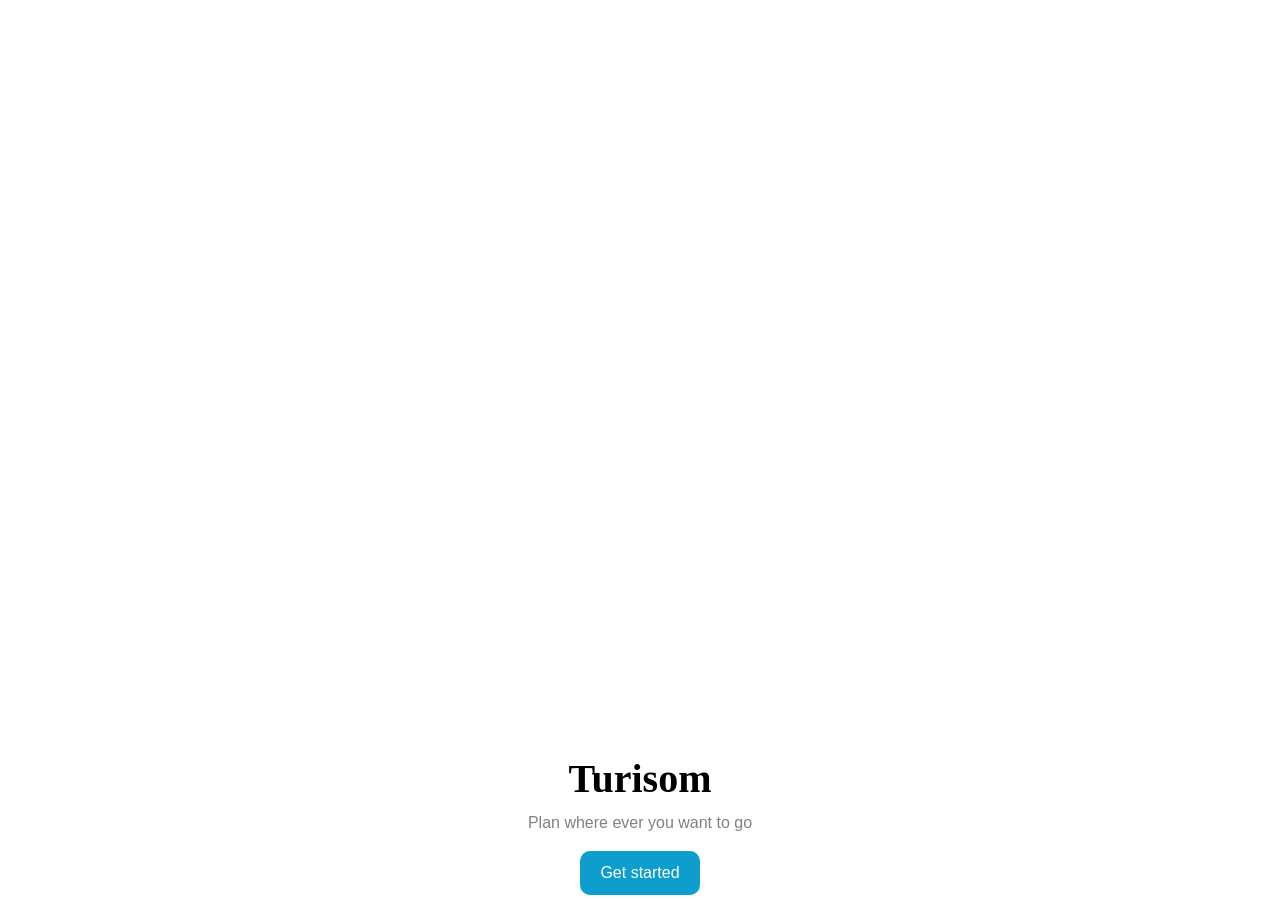
==== index.html @ 00fe44f4 "Initial website upload" ====
<!DOCTYPE html>
<html lang="en">
    <head>
        <link rel="stylesheet" href="https://stackpath.bootstrapcdn.com/bootstrap/4.5.2/css/bootstrap.min.css" integrity="sha384-JcKb8q3iqJ61gNV9KGb8thSsNjpSL0n8PARn9HuZOnIxN0hoP+VmmDGMN5t9UJ0Z" crossorigin="anonymous">
        <script src="https://code.jquery.com/jquery-3.5.1.slim.min.js" integrity="sha384-DfXdz2htPH0lsSSs5nCTpuj/zy4C+OGpamoFVy38MVBnE+IbbVYUew+OrCXaRkfj" crossorigin="anonymous"></script>
        <script src="https://cdn.jsdelivr.net/npm/popper.js@1.16.1/dist/umd/popper.min.js" integrity="sha384-9/reFTGAW83EW2RDu2S0VKaIzap3H66lZH81PoYlFhbGU+6BZp6G7niu735Sk7lN" crossorigin="anonymous"></script>
        <script src="https://stackpath.bootstrapcdn.com/bootstrap/4.5.2/js/bootstrap.min.js" integrity="sha384-B4gt1jrGC7Jh4AgTPSdUtOBvfO8shuf57BaghqFfPlYxofvL8/KUEfYiJOMMV+rV" crossorigin="anonymous"></script>
        <meta charset="utf-8">
        <meta name="viewport" content="width=device-width,initial-scale=1">
        <title>Turism</title>
        <link rel="stylesheet" href="style.css">
    </head>
    <body>

        <div class="bg-container c1">
            <div class="card1">
                <h1 class="mainhead">Turisom</h1>
                <p class="para">Plan where ever you want to go</p>
                <button onclick="goToSecondPage()"  class="button">Get started</button>
            </div>
        </div>



    <script>
    function goToSecondPage() {
        window.location.href = "favorateplace.html";
    }
    </script>
    </body>
</html>
---- style.css ----
.bg-container{
    background-image: url("https://d2clawv67efefq.cloudfront.net/ccbp-static-website/ocean.jpg");
    height: 100vh;
    
    background-size: cover;
    
    
}
.card1
{
    text-align: center;
    background-color: white;
    width: 100vw;
    border-top-left-radius: 15px;
    border-top-right-radius: 15px;
    padding: 5px;
    
    
}
.c1{
    display: flex;
    flex-direction: column;
    justify-content: flex-end;
}
.mainhead{
    color: black;
    font-family: "roboto";
    font-weight: bold;
}
.para
{
    color: gray;
}
.button
{
    background-color: rgb(13, 158, 206);
    color: white;
    padding: 10px 20px;
    border-radius: 10px;
    border: none;
    
}
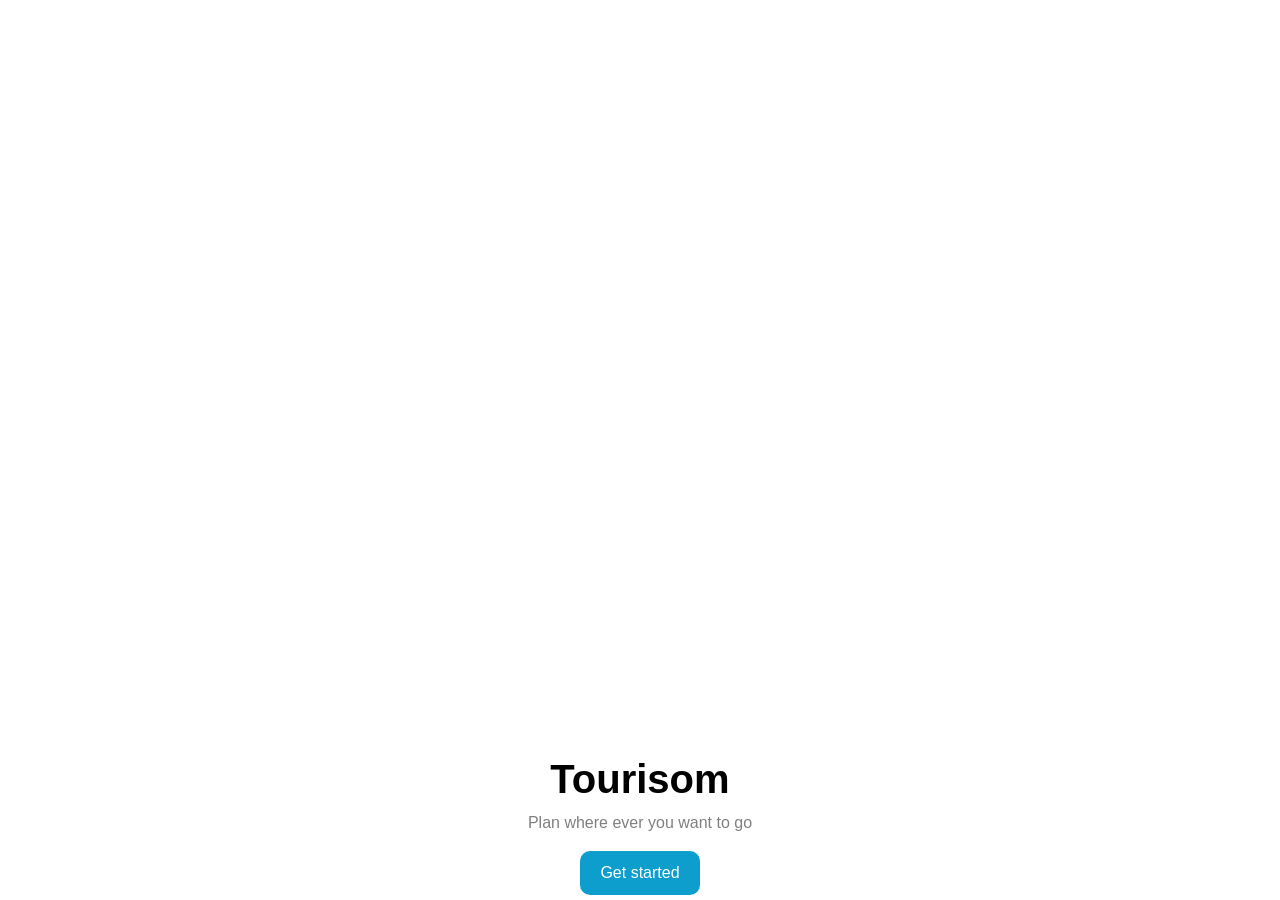
==== commit b4c49e6c: "Updated website" ====
--- a/index.html
+++ b/index.html
@@ -7,14 +7,14 @@
         <script src="https://stackpath.bootstrapcdn.com/bootstrap/4.5.2/js/bootstrap.min.js" integrity="sha384-B4gt1jrGC7Jh4AgTPSdUtOBvfO8shuf57BaghqFfPlYxofvL8/KUEfYiJOMMV+rV" crossorigin="anonymous"></script>
         <meta charset="utf-8">
         <meta name="viewport" content="width=device-width,initial-scale=1">
-        <title>Turism</title>
+        <title>Tourism</title>
         <link rel="stylesheet" href="style.css">
     </head>
     <body>
 
         <div class="bg-container c1">
             <div class="card1">
-                <h1 class="mainhead">Turisom</h1>
+                <h1 class="mainhead">Tourisom</h1>
                 <p class="para">Plan where ever you want to go</p>
                 <button onclick="goToSecondPage()"  class="button">Get started</button>
             </div>
--- a/style.css
+++ b/style.css
@@ -24,7 +24,7 @@
 }
 .mainhead{
     color: black;
-    font-family: "roboto";
+    font-family: "Roboto", sans-serif;
     font-weight: bold;
 }
 .para
